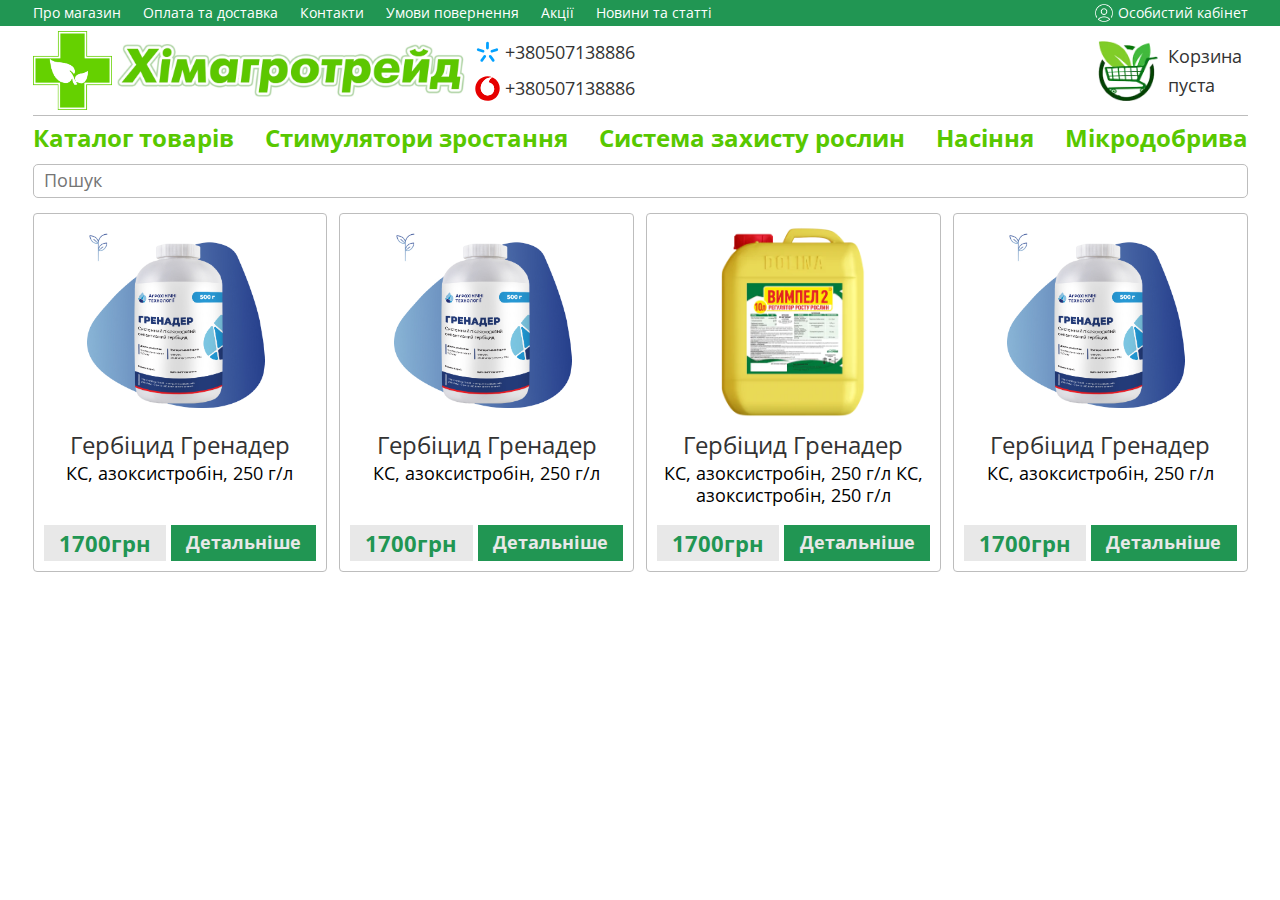
==== gerbicidi.html @ a29aac21 "Add files via upload" ====
<!DOCTYPE html>
<html lang="en">

<head>
    <meta charset="UTF-8">
    <meta name="viewport" content="width=device-width, initial-scale=1.0">
    <link rel="stylesheet" href="css/style.css">
    <link rel="stylesheet" href="css/gerbicidi.css">
    <title>Gerbicidi</title>
</head>

<body>
    <div class="wrapper">
        <header class="header">
            <div class="header__top-navigation top-navigation">
                <div class="top-navigation__container">
                    <div class="top-navigation__block">
                        <ul class="top-navigation__list">
                            <li class="top-navigation__item">
                                <a href="#" class="top-navigation__link">Про магазин</a>
                            </li>
                            <li class="top-navigation__item">
                                <a href="#" class="top-navigation__link">Оплата та доставка</a>
                            </li>
                            <li class="top-navigation__item">
                                <a href="#" class="top-navigation__link">Контакти</a>
                            </li>
                            <li class="top-navigation__item">
                                <a href="#" class="top-navigation__link">Умови повернення</a>
                            </li>
                            <li class="top-navigation__item">
                                <a href="#" class="top-navigation__link">Акції</a>
                            </li>
                            <li class="top-navigation__item">
                                <a href="#" class="top-navigation__link">Новини та статті</a>
                            </li>
                        </ul>
                    </div>
                    <button class="menu-icon"><span></span></button>
                    <div class="top-navigation__user-account user-account">
                        <a href="#" class="user-account__link">Особистий кабінет</a>
                    </div>
                </div>
            </div>
            <div class="header__container">
                <div class="header__middle-navigation middle-navigation">
                    <div class="middle-navigation__logotype">
                        <a href="index.html" class="middle-navigation__logo">
                            <img src="img/logo.png" alt="logo" class="middle-navigation__logo-img">
                            <img src="img/logotype.webp" alt="logo" class="middle-navigation__khim-img">
                        </a>
                        <div class="middle-navigation__phone-number">
                            <a href="tel:+380507138886" class="middle-navigation__phone">+380507138886</a>
                            <a href="tel:+380507138886" class="middle-navigation__phone">+380507138886</a>
                        </div>
                        <a href="#" class="middle-navigation__basket">Корзина пуста</a>
                    </div>
                </div>
                <div class="header__bottom-border"></div>
                <div class="header__bottom-menu bottom-menu">
                    <ul class="bottom-menu__list">
                        <li class="bottom-menu__item">
                            <a href="#" class="bottom-menu__link">Каталог товарів</a>
                        </li>
                        <li class="bottom-menu__item">
                            <a href="#" class="bottom-menu__link">Стимулятори зростання</a>
                        </li>
                        <li class="bottom-menu__item">
                            <a href="#" class="bottom-menu__link">Система захисту рослин</a>
                        </li>
                        <li class="bottom-menu__item">
                            <a href="#" class="bottom-menu__link">Насіння</a>
                        </li>
                        <li class="bottom-menu__item">
                            <a href="#" class="bottom-menu__link">Мікродобрива</a>
                        </li>
                    </ul>
                </div>
                <div class="header__search-header search-header">
                    <form action="" method="post" class="search-header__section">
                        <div class="search-header__item">
                            <input class="search-header__search" autocomplete="off" name="search" type="search"
                                placeholder="Пошук">
                        </div>
                    </form>
                </div>
            </div>

        </header>
        <main class="page">
            <div class="page__container">
                <div class="page__info-content info-content">
                    <div class="info-content__list">
                        <a href="#" class="info-content__item">
                            <div class="info-content__images">
                                <img src="img/gerbicidi/grenader.png" alt="" class="info-content__img">
                            </div>
                            <div class="info-content__block">
                                <h3 class="info-content__title">Гербіцид Гренадер</h3>
                                <h4 class="info-content__text">КС, азоксистробін, 250 г/л</h4>

                                <div class="info-content__button">
                                    <div class="info-content__price">1700грн</div>
                                    <div class="info-content__detail">Детальніше</div>
                                </div>
                            </div>
                        </a>
                        <a href="#" class="info-content__item">
                            <div class="info-content__images">
                                <img src="img/gerbicidi/grenader.png" alt="" class="info-content__img">
                            </div>
                            <div class="info-content__block">
                                <h3 class="info-content__title">Гербіцид Гренадер</h3>
                                <h4 class="info-content__text">КС, азоксистробін, 250 г/л</h4>

                                <div class="info-content__button">
                                    <div class="info-content__price">1700грн</div>
                                    <div class="info-content__detail">Детальніше</div>
                                </div>
                            </div>
                        </a>
                        <a href="#" class="info-content__item">
                            <div class="info-content__images">
                                <img src="img/gerbicidi/vimpel2.png" alt="" class="info-content__img">
                            </div>
                            <div class="info-content__block">
                                <h3 class="info-content__title">Гербіцид Гренадер</h3>
                                <h4 class="info-content__text">КС, азоксистробін, 250 г/л КС, азоксистробін, 250 г/л
                                </h4>

                                <div class="info-content__button">
                                    <div class="info-content__price">1700грн</div>
                                    <div class="info-content__detail">Детальніше</div>
                                </div>
                            </div>
                        </a>
                        <a href="#" class="info-content__item">
                            <div class="info-content__images">
                                <img src="img/gerbicidi/grenader.png" alt="" class="info-content__img">
                            </div>
                            <div class="info-content__block">
                                <h3 class="info-content__title">Гербіцид Гренадер</h3>
                                <h4 class="info-content__text">КС, азоксистробін, 250 г/л</h4>

                                <div class="info-content__button">
                                    <div class="info-content__price">1700грн</div>
                                    <div class="info-content__detail">Детальніше</div>
                                </div>
                            </div>
                        </a>
                    </div>
                </div>
            </div>
        </main>
        <footer class="footer">
            <div class="footer__container"></div>
        </footer>
    </div>
    <script src="js/script.js"></script>
</body>

</html>
---- css/style.css ----
@import url("reset.css");
@import url("common.css");
@import url('https://fonts.googleapis.com/css2?family=Open+Sans:wght@400;700&display=swap');

body {
    font-family: 'Open Sans', sans-serif;
    font-size: 16px;
    line-height: 1.6;
    color: #d87272;
    font-weight: 400;
    background-color: #ffffff;
}

.wrapper {
    overflow: clip;
    min-height: 100%;
    display: flex;
    flex-direction: column;
}

.wrapper>main {
    flex-grow: 1;
}

[class*="__container"] {
    max-width: 1245px;
    margin: 0 auto;
    padding-left: 15px;
    padding-right: 15px;
}

.header {}

.header__top-navigation {
    background-color: rgb(33, 150, 83);

}

.top-navigation__container {
    display: flex;
    justify-content: space-between;
    column-gap: 5px;
    align-items: center;
    padding-top: 2px;
    padding-bottom: 2px;
    min-height: 26px;
}

.top-navigation__block {}

.top-navigation__list {
    display: flex;
    column-gap: 22px;
    flex-wrap: wrap;

}

.top-navigation__item {
    display: flex;
    align-items: stretch;
    position: relative;
}

.top-navigation__link {
    white-space: nowrap;
    color: #FFF;
    font-size: 14px;
    font-weight: 400;
    line-height: 130%;
    align-self: stretch;
    transition: color 0.3s;
    position: relative;
}

.top-navigation__link::before,
.user-account__link::after {
    content: "";
    position: absolute;
    height: 1px;
    width: 0;
    background-color: #69d815;
    bottom: 0;
    left: 50%;
    transition: width 0.3s, left 0.3s;
    border-radius: 2px;
}

.top-navigation__user-account {
    display: flex;
    position: relative;
    padding-left: 23px;
}

.user-account {}

.menu-icon {
    display: none;
}

.user-account__link {
    display: inline-block;
    white-space: nowrap;
    color: #FFF;
    font-size: 14px;
    font-weight: 400;
    line-height: 135%;
    position: relative;
    transition: color 0.3s;
    position: relative;
}

.top-navigation__user-account::before {
    content: "";
    display: inline-flex;
    position: absolute;
    background: url("../img/user.png") 0 0 / 100% no-repeat;
    /* background-color: #C4C4C4; */
    width: 18px;
    height: 18px;
    top: 0;
    left: 0;
    transition: transform 0.3s;
}



.header__container {}

.header__middle-navigation {
    display: flex;
    align-items: center;
    padding: 5px 0;
    min-height: 70px;
    flex: 1 1 auto;
}

.middle-navigation {}

.middle-navigation__logo {
    position: relative;
    display: flex;
    align-items: center;
    column-gap: 5px;
}

.middle-navigation__logo-img {
    width: 79px;
    max-width: 100%;
    overflow: hidden;
    transition: transform 0.3s;
}

.middle-navigation__khim-img {
    width: 348px;
    max-width: 100%;
    overflow: hidden;
    transition: transform 0.3s;
}

.middle-navigation__logotype {
    display: flex;
    align-items: center;
    justify-content: space-between;
    column-gap: 10px;
    flex: 1 1 auto;
}

.middle-navigation__phone-number {
    display: flex;
    flex-direction: column;
    justify-items: center;
    row-gap: 10px;
    flex: 1 1 auto;
}

.middle-navigation__phone {
    color: #333;
    font-size: 18px;
    font-weight: 400;
    line-height: 1.4;
    position: relative;
    padding-left: 25px;
    max-width: fit-content;
    padding-left: 30px;
    transition: color 0.3s;
}

.middle-navigation__phone:first-child:before {
    content: "";
    position: absolute;
    background: url("../img/kyivstar.svg") 0 0 / 100% no-repeat;
    /* background-color: #C4C4C4; */
    width: 25px;
    height: 25px;
    top: 0;
    left: 0;
    transition: transform 0.3s;
}

.middle-navigation__phone:last-child::before {
    content: "";
    position: absolute;
    background: url("../img/vodafone.svg") 0 0 / 100% no-repeat;
    /* background-color: #C4C4C4; */
    width: 25px;
    height: 25px;
    top: 0;
    left: 0;
    transition: transform 0.3s;
}

.middle-navigation__basket {
    position: relative;
    display: flex;
    color: #333;
    font-size: 18px;
    font-weight: 400;
    line-height: inherit;
    flex: 0 0 150px;
    padding-left: 70px;
    transition: color 0.3s;
}

.middle-navigation__basket::before {
    content: "";
    background: url("../img/Untitled-1.webp") 0 0 / 100% no-repeat;
    /* background-color: #C4C4C4; */
    position: absolute;
    top: -1%;
    left: 0;
    width: 60px;
    height: 60px;
    transition: transform 0.3s;
}

@media (max-width: 870px) {
    .top-navigation__list {
        column-gap: 9px;
    }

    .top-navigation__link,
    .user-account__link {
        font-size: 13.5px;
    }

    .header__middle-navigation {
        display: flex;
        column-gap: 10px;
        padding: 5px 0;
        min-height: 70px;
        flex-wrap: wrap;
    }

    .middle-navigation__logotype {
        justify-content: space-between;
    }
}

@media (max-width: 767.98px) {
    .top-navigation {
        position: fixed;
        width: 100%;
        left: 0;
        top: 0;
        z-index: 50;
    }

    .header__container {
        padding-top: 26px;
    }

    .top-navigation__block {
        /* display: none; */
        /* z-index: 1; */
    }

    .middle-navigation__logo-img {
        display: none;
    }

    .middle-navigation__basket,
    .middle-navigation__phone {
        font-size: 16px;
    }

    .middle-navigation__basket {
        font-size: 0;
        flex: 0 0 auto;
        min-height: 60px;
        padding-left: 60px;
    }

    .menu-icon {
        display: block;
        flex: 0 0 25px;
        height: 18px;
        position: relative;
        /* z-index: 1; */
    }

    .menu-icon::before,
    .menu-icon::after,
    .menu-icon span {
        content: "";
        position: absolute;
        height: 1px;
        left: 0;
        width: 100%;
        background-color: #fff;
        transition: all 0.3s;
    }

    .menu-icon::before {
        top: 10%;
    }

    .menu-icon::after {
        bottom: 10%;
    }

    .menu-icon span {
        top: 50%;
        margin-top: 0px;
    }

    .menu-open .menu-icon::before {
        top: 50%;
        transform: translateY(-50%) rotate(-45deg);
    }

    .menu-open .menu-icon::after {
        bottom: 50%;
        transform: translateY(50%) rotate(45deg);
    }

    .menu-open .menu-icon span {
        width: 0;
        left: 50%;
    }

    .top-navigation__block {
        position: fixed;
        width: 100%;
        height: 100%;
        top: 0;
        left: -100%;
        overflow: auto;
        background-color: #ffffff;
        padding: 50px 15px 20px 15px;
        transition: left 0.3s;
        opacity: 95%;
    }

    .top-navigation__block::before {
        content: "";
        height: 26px;
        width: 100%;
        position: fixed;
        top: 0;
        left: -100%;
        background-color: #219653;
        /* z-index: 1; */
        transition: left 0.3s;
    }

    .menu-open .top-navigation__block,
    .menu-open .top-navigation__block::before {
        left: 0;
    }

    .top-navigation__list {
        flex-direction: column;
        align-items: center;
        row-gap: 20px;
    }

    .top-navigation__link {
        font-size: 20px;
        color: #15171a;
        font-weight: 700;
    }
}

@media (max-width: 600px) {
    .middle-navigation__logotype {
        row-gap: 5px;
    }

    .middle-navigation__logotype {
        flex-wrap: wrap;
    }

    .middle-navigation__phone-number {
        order: 1;
        flex-direction: row;
        column-gap: 15px;
        justify-content: center;
    }

    .middle-navigation__basket {
        order: 0;
    }
}

@media (max-width: 447px) {
    .middle-navigation__logotype {
        row-gap: 5px;
    }

    .middle-navigation__logo {
        flex: 1 1 auto;
        justify-content: center;
    }

    .middle-navigation__phone-number {
        order: 1;
        flex-direction: column;
        column-gap: 15px;
        justify-content: center;
    }

    .middle-navigation__basket {
        order: 2;
    }
}

.header__bottom-border {
    max-width: 100%;
    height: 1px;
    background-color: #BDBDBD;
}

.header__bottom-menu {}

.bottom-menu {}

.bottom-menu__list {
    display: flex;
    justify-content: space-between;
    column-gap: 5px;
    flex-wrap: wrap;
}


.bottom-menu__item {}

.bottom-menu__link {
    display: inline-flex;
    white-space: nowrap;
    color: #58C800;
    font-size: 24px;
    font-weight: 700;
    line-height: 1.8;
    transition: color 0.3s;
}

.header__search-header {
    margin-top: 5px;
}

.search-header {}

.search-header__section {}

.search-header__item {}

.search-header__search {
    display: inline-block;
    width: 100%;
    border-radius: 5px;
    border: 1px solid #BDBDBD;
    padding: 5px 10px;
    color: #585858;
    font-size: 18px;
    font-weight: 400;
    line-height: 1.2
}

@media (max-width: 1148px) {
    .bottom-menu__link {
        font-size: 20px;
    }
}

@media (max-width: 966px) {
    .bottom-menu__link {
        font-size: 18px;
    }

    .header__search-header {
        margin-top: 0px;
    }
}

@media (max-width: 874px) {
    .bottom-menu__link {
        font-size: 15.5px;
    }
}

@media (max-width: 767px) {

    .header__bottom-border,
    .header__bottom-menu {
        display: none;
    }
}

/* -------------------------page------------------------------------------------ */

.content__list {
    padding-top: 15px;
    padding-bottom: 15px;
    display: grid;
    grid-template-columns: repeat(auto-fit, minmax(206px, 1fr));
    gap: 15px;
}

@media (min-width: 1110px) and (max-width: 1245px) {
    .content__list {
        gap: calc(10px + (20 - 15) * ((100vw - 992px) / (1245 - 992)));
    }
}

@media (min-width: 991px) and (max-width: 1110px) {
    .content__list {
        grid-template-columns: repeat(auto-fit, minmax(188px, 1fr));
        gap: calc(10px + (20 - 15) * ((100vw - 992px) / (1245 - 992)));
    }
}

@media (min-width: 767.98px) and (max-width: 899px) {
    .content__list {
        grid-template-columns: repeat(auto-fit, minmax(180px, 1fr));
        gap: calc(5px + (25 - 15) * ((100vw - 767px) / (899 - 767)));
    }
}

@media (max-width: 767.98px) {
    .content__list {
        grid-template-columns: repeat(auto-fit, minmax(180px, 1fr));
        gap: calc(5px + (25 - 15) * ((100vw - 400px) / (767 - 400)));
    }
}

@media (max-width: 400px) {
    .content__list {
        grid-template-columns: repeat(auto-fit, minmax(155px, 1fr));
        gap: calc(5px + (15 - 13) * ((100vw - 320px) / (400 - 320)));
    }
}

.content__item {
    padding: 10px;
    border-radius: 4px;
    border: 1px solid #BDBDBD;
    background: #FFF;
}

.content__images {
    display: flex;
    justify-content: center;
    overflow: hidden;
}

.content__img {
    max-width: 100%;
    transition: transform 0.3s;
}

.content__title {
    text-align: center;
    color: #333;
    font-size: 20px;
    font-weight: 400;
    line-height: 1.4;
}




@media (any-hover: hover) {

    .top-navigation__link:hover,
    .user-account__link:hover {
        color: #69d815;
    }

    .top-navigation__link:hover::before,
    .user-account__link:hover::after {
        width: 100%;
        left: 0;
    }

    .top-navigation__user-account:hover::before {
        transform: scale(1.1);
    }

    .middle-navigation__logo-img:hover,
    .middle-navigation__khim-img:hover {
        transform: scale(1.02);
    }

    .middle-navigation__basket:hover {
        color: #7e7e7e;
    }

    .middle-navigation__basket:hover::before {
        transform: scale(1.05);
    }

    .middle-navigation__phone:hover {
        color: #7e7e7e;
    }

    .middle-navigation__phone:hover::before {
        transform: scale(1.1);
    }

    .bottom-menu__link:hover {
        color: #428f08;
    }

    .content__item:hover .content__title {
        color: #3d6b1e;
    }

    .content__img:hover {
        transform: scale(1.05);
    }
}

/* -------------------------------------------------- */

@media (max-width: 991.98px) {}

@media (max-width: 767.98px) {}

@media (max-width: 520px) {}

@media (max-width: 350px) {}
---- css/gerbicidi.css ----
/* -------------------------page------------------------------------------------ */

.info-content__list {
    padding-top: 15px;
    padding-bottom: 15px;
    display: grid;
    grid-template-columns: repeat(auto-fit, minmax(230px, 1fr));
    gap: 12px;
}

.info-content__item {
    position: relative;
    display: flex;
    flex-direction: column;
    min-height: 100%;
    padding: 10px;
    border-radius: 4px;
    border: 1px solid #BDBDBD;
    background: #FFF;
}

.info-content__images {
    display: flex;
    justify-content: center;
    flex: 0 0 200px;
    max-height: 200px;
    overflow: hidden;
}

.info-content__img {
    max-width: 100%;
    overflow: hidden;
    transition: transform 0.3s;
    object-fit: cover;
}

.info-content__block {
    display: flex;
    flex-direction: column;
    flex: 1 1 auto;
}

.info-content__title {
    padding-top: 4px;
    text-align: center;
    color: #333;
    font-size: 24px;
    font-weight: 400;
    line-height: 1.4;
    transition: color 0.3s;
    /* flex: 1 1 auto; */
}

.info-content__text {
    padding-top: 2px;
    text-align: center;
    color: #000;
    font-size: 18px;
    font-weight: 400;
    line-height: 1.2;
    transition: color 0.3s;
    flex: 1 1 auto;
}

.info-content__button {
    padding-top: 18px;
    display: flex;
    flex-direction: row;
    justify-content: space-between;
    column-gap: 5px;
}

.info-content__price {
    text-align: center;
    flex: 1 0 auto;
    padding: 5px 6px 5px 6px;
    background-color: #E8E8E8;
    color: #219653;
    font-size: 22px;
    font-weight: 700;
    line-height: 1.2;
    transition: color 0.3s, background 0.3s;
}

.info-content__detail {
    text-align: center;
    flex: 1 0 auto;
    padding: 5px 6px 5px 6px;
    background-color: #219653;
    color: #E8E8E8;
    font-size: 18px;
    font-weight: 700;
    line-height: 1.4;
    transition: color 0.3s, background 0.3s;
}

@media (any-hover: hover) {
    .info-content__img:hover {
        transform: scale(1.07);
    }

    .info-content__item:hover .info-content__title,
    .info-content__item:hover .info-content__text {
        color: #3d6b1e;
    }

    .info-content__price:hover {
        background-color: #f1f1f1;
        color: #219653;
    }

    .info-content__detail:hover {
        background-color: #219653;
        color: #fff;
    }

}

@media (max-width: 1245px) {
    .info-content__list {
        /* grid-template-columns: repeat(auto-fit, minmax(188px, 1fr)); */
        gap: calc(5px + (10 - 5) * ((100vw - 992px) / (1245 - 992)));
    }
}

@media (min-width: 991px) and (max-width: 1040px) {
    .info-content__title {
        font-size: 20px;
    }

    .info-content__text {
        font-size: 16px;
    }

    .info-content__price {
        font-size: 20px;
    }

    .info-content__detail {
        font-size: 16px;
    }
}

@media (max-width: 991.98px) {
    .info-content__list {
        grid-template-columns: repeat(auto-fit, minmax(240px, 1fr));
        gap: calc(5px + (12 - 5) * ((100vw - 767px) / (991 - 767)));
    }
}

@media (min-width: 767.98px) and (max-width: 888px) {
    .info-content__title {
        font-size: 20px;
    }

    .info-content__text {
        font-size: 16px;
    }

    .info-content__price {
        font-size: 20px;
    }

    .info-content__detail {
        font-size: 16px;
    }
}

@media (max-width: 767.98px) {
    .info-content__list {
        grid-template-columns: repeat(auto-fit, minmax(250px, 1fr));
        gap: calc(5px + (12 - 5) * ((100vw - 550px) / (767 - 550)));
    }
}

@media (min-width: 425px) and (max-width: 600px) {
    .info-content__title {
        font-size: 20px;
    }

    .info-content__text {
        font-size: 16px;
    }

    .info-content__price {
        font-size: 20px;
    }

    .info-content__detail {
        font-size: 16px;
    }
}

@media (min-width: 425px) and (max-width: 550px) {
    .info-content__list {
        grid-template-columns: repeat(auto-fit, minmax(190px, 1fr));
        gap: calc(5px + (12 - 5) * ((100vw - 425px) / (550 - 425)));
    }

    .info-content__title {
        font-size: 18px;
    }

    .info-content__text {
        font-size: 14px;
    }

    .info-content__price {
        font-size: 15px;
        line-height: 1.4;
    }

    .info-content__detail {
        font-size: 13px;
        line-height: 1.5;
    }
}

@media (min-width: 320px) and (max-width: 425px) {
    .info-content__list {
        grid-template-columns: repeat(auto-fit, minmax(250px, 1fr));
        row-gap: 12px;
        /* gap: calc(5px + (12 - 5) * ((100vw - 550px) / (767 - 550))); */
    }

    .info-content__item {
        flex-direction: row;
        column-gap: 5px;
    }

    .info-content__images {
        flex: 0 0 40%;
    }

    .info-content__title {
        font-size: 20px;
    }

    .info-content__text {
        font-size: 16px;
        flex: 1 1 auto;
    }

    .info-content__button {
        flex-direction: column;
    }

    .info-content__price {
        flex: 1 0 auto;
        font-size: 20px;
    }

    .info-content__detail {
        flex: 1 0 auto;
        font-size: 16px;
    }
}

@media (min-width: 320px) and (max-width: 395px) {
    .info-content__list {
        grid-template-columns: repeat(auto-fit, minmax(295px, 1fr));
        /* row-gap: 12px; */
        /* gap: calc(5px + (12 - 5) * ((100vw - 550px) / (767 - 550))); */
    }

    .info-content__item {
        flex-direction: row;
        column-gap: 5px;
    }

    .info-content__images {
        flex: 0 0 40%;
    }

    .info-content__title {
        font-size: 20px;
    }

    .info-content__text {
        font-size: 14px;
        flex: 1 1 auto;
    }

    .info-content__button {
        flex-direction: column;
    }

    .info-content__price {
        flex: 1 0 auto;
        font-size: 20px;
    }

    .info-content__detail {
        flex: 1 0 auto;
        font-size: 16px;
    }
}




/* -------------------------------------------------- */

@media (max-width: 991.98px) {}

@media (max-width: 767.98px) {}

@media (max-width: 520px) {}

@media (max-width: 350px) {}
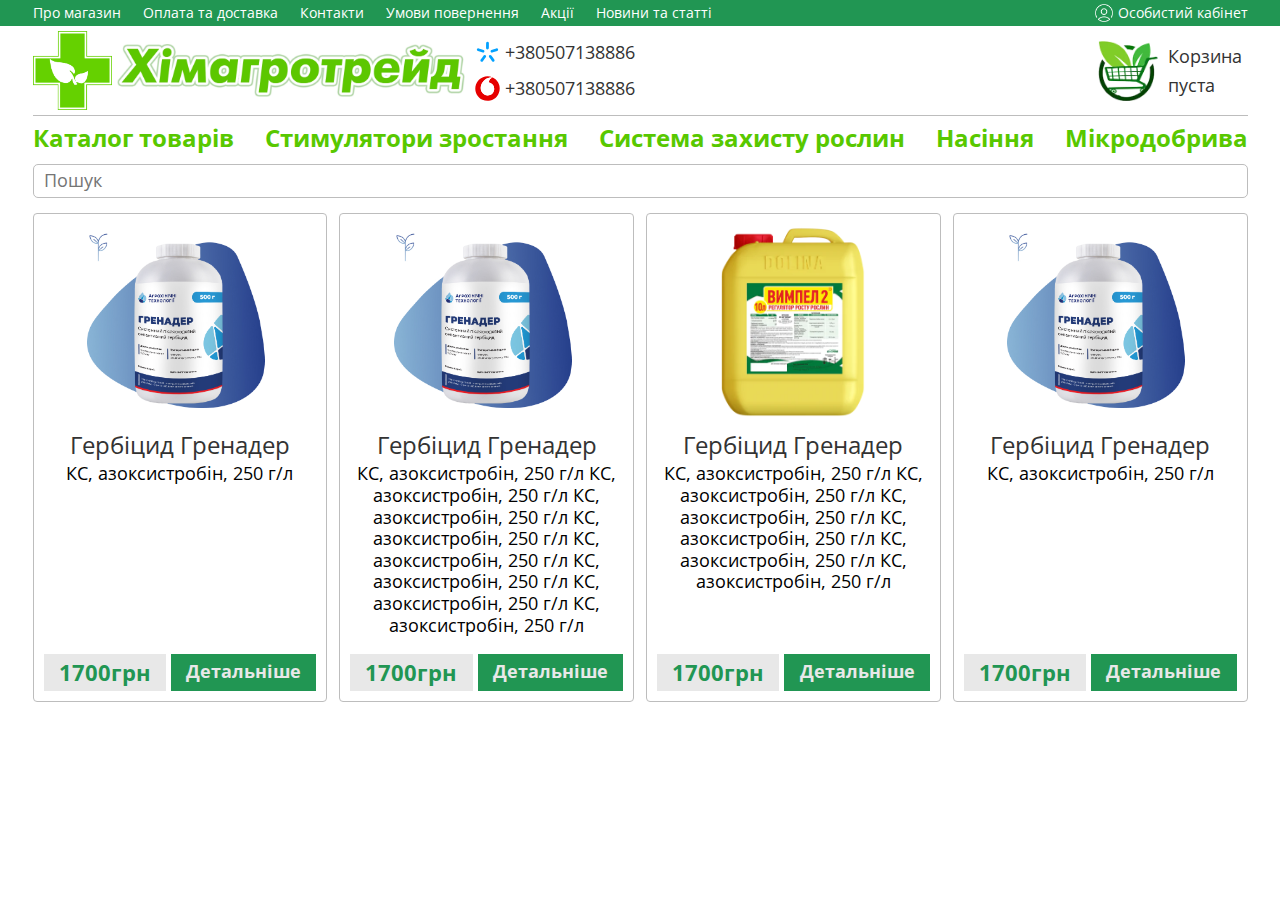
==== commit 98a67bd6: "Add files via upload" ====
--- a/gerbicidi.html
+++ b/gerbicidi.html
@@ -111,7 +111,12 @@
                             </div>
                             <div class="info-content__block">
                                 <h3 class="info-content__title">Гербіцид Гренадер</h3>
-                                <h4 class="info-content__text">КС, азоксистробін, 250 г/л</h4>
+                                <h4 class="info-content__text">
+                                    КС, азоксистробін, 250 г/л КС, азоксистробін, 250 г/л
+                                    КС, азоксистробін, 250 г/л КС, азоксистробін, 250 г/л
+                                    КС, азоксистробін, 250 г/л КС, азоксистробін, 250 г/л КС,
+                                    азоксистробін, 250 г/л КС, азоксистробін, 250 г/л
+                                </h4>
 
                                 <div class="info-content__button">
                                     <div class="info-content__price">1700грн</div>
@@ -125,7 +130,9 @@
                             </div>
                             <div class="info-content__block">
                                 <h3 class="info-content__title">Гербіцид Гренадер</h3>
-                                <h4 class="info-content__text">КС, азоксистробін, 250 г/л КС, азоксистробін, 250 г/л
+                                <h4 class="info-content__text">
+                                    КС, азоксистробін, 250 г/л КС, азоксистробін, 250 г/л КС, азоксистробін, 250 г/л КС,
+                                    азоксистробін, 250 г/л КС, азоксистробін, 250 г/л КС, азоксистробін, 250 г/л
                                 </h4>
 
                                 <div class="info-content__button">
--- a/css/gerbicidi.css
+++ b/css/gerbicidi.css
@@ -232,6 +232,10 @@
         flex: 0 0 40%;
     }
 
+    .info-content__img {
+        max-height: 149px;
+    }
+
     .info-content__title {
         font-size: 20px;
     }
